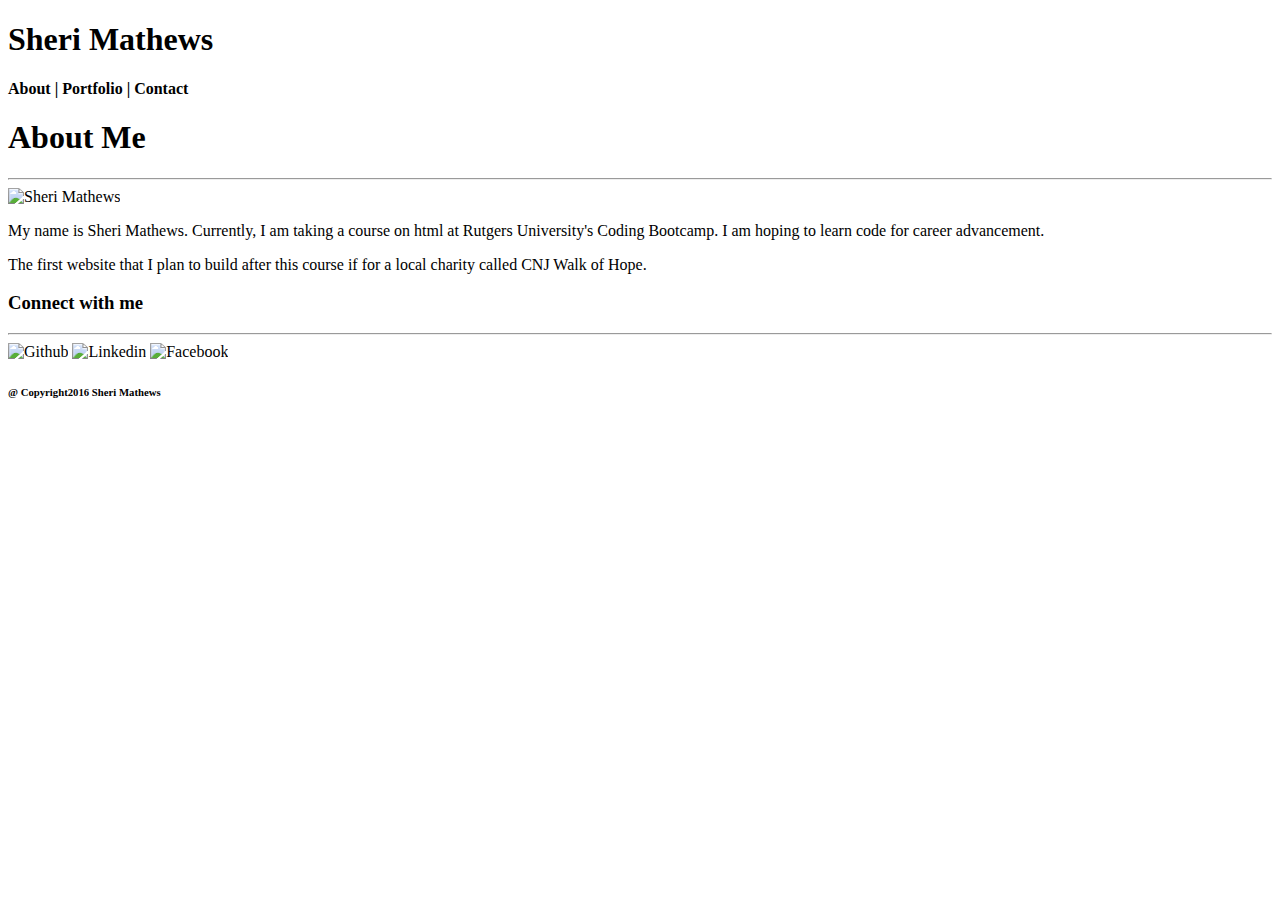
==== index.html @ 40ca952a "Second Commit" ====
<!DOCTYPE html>
<html>
  <head>
    <title>Student Bio</title>
    <link rel="stylesheet" type="text/css" href="./style.css">
  </head>

  <body>
  
  <header>
      
    <div id="header-1">
      <h1>Sheri Mathews</h1></div>
  
    <div id="navigation">
      <h4>About | Portfolio | Contact</h4>

    </header>

    <section id="full-about">
      
      <div id="About-Me">
        
        <h1> About Me</h1>
        
          <hr>
          
          <div>
          <img src="http://placehold.it/150x100" alt="Sheri Mathews">
          </div>
        
        <p>My name is Sheri Mathews. Currently, I am taking a course on html at Rutgers University's Coding Bootcamp. I am hoping to learn code for career advancement.</p>

        <p>The first website that I plan to build after this course if for a local charity called CNJ Walk of Hope.</p>

      </div>
      

      <aside id="Connect">
        
        <h3>Connect with me</h3>
        <hr>
        <img src="http://placehold.it/50x50" alt="Github">
        <img src="http://placehold.it/50x50" alt="Linkedin">
        <img src="http://placehold.it/50x50" alt="Facebook">
      </aside>

    </section>

<footer>
      
      <h6>@ Copyright2016 Sheri Mathews</h6>
    </footer>
    
  </body>
</html>
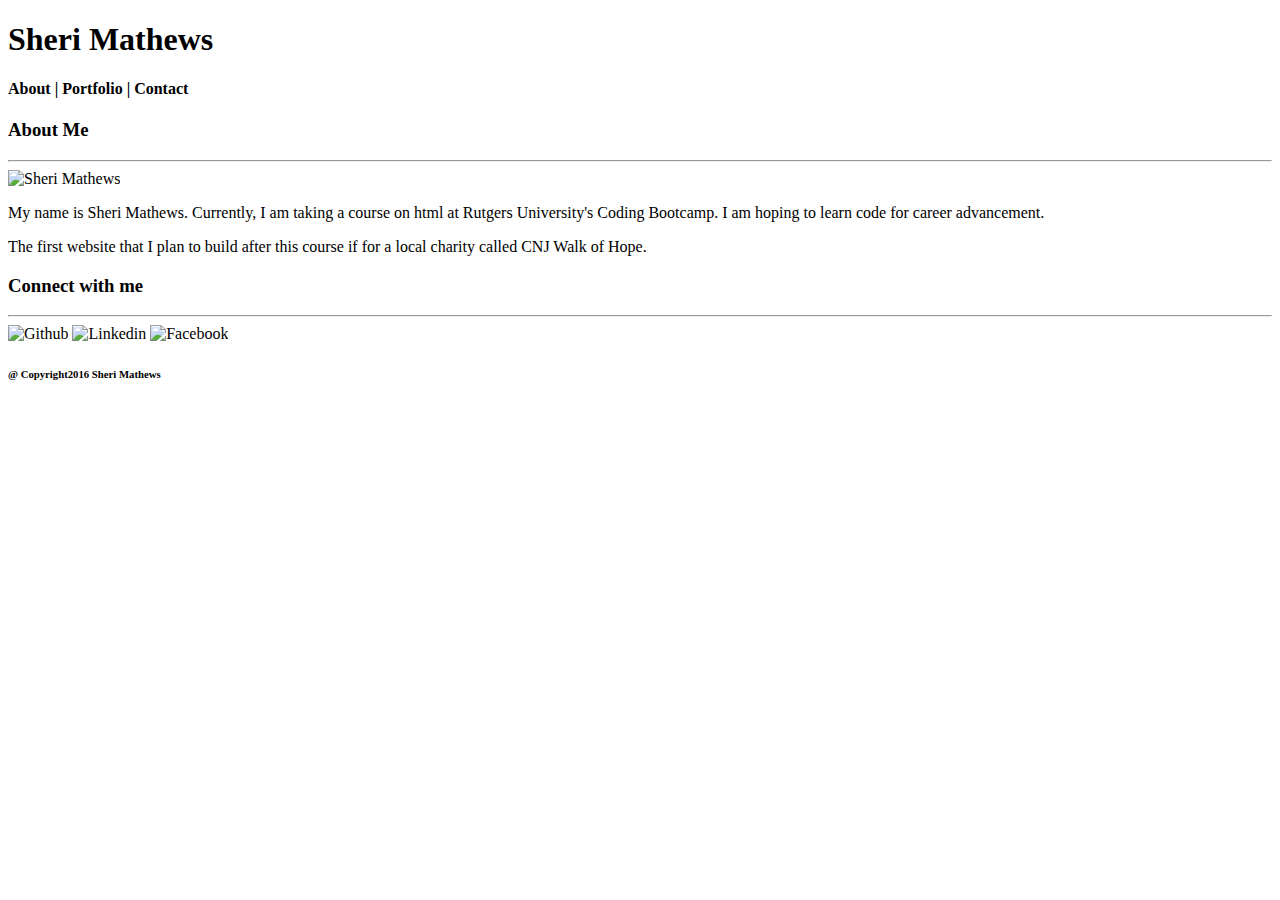
==== commit 1e7abdf9: "Add project files" ====
--- a/index.html
+++ b/index.html
@@ -1,8 +1,11 @@
 <!DOCTYPE html>
 <html>
   <head>
-    <title>Student Bio</title>
+    <title>About Me</title>
+    <meta charset="utf-8"/>
     <link rel="stylesheet" type="text/css" href="./style.css">
+        <link rel="stylesheet" type="text/css" href="./reset.css">
+
   </head>
 
   <body>
@@ -14,6 +17,7 @@
   
     <div id="navigation">
       <h4>About | Portfolio | Contact</h4>
+      </div>
 
     </header>
 
@@ -21,7 +25,7 @@
       
       <div id="About-Me">
         
-        <h1> About Me</h1>
+        <h3> About Me</h3>
         
           <hr>
           
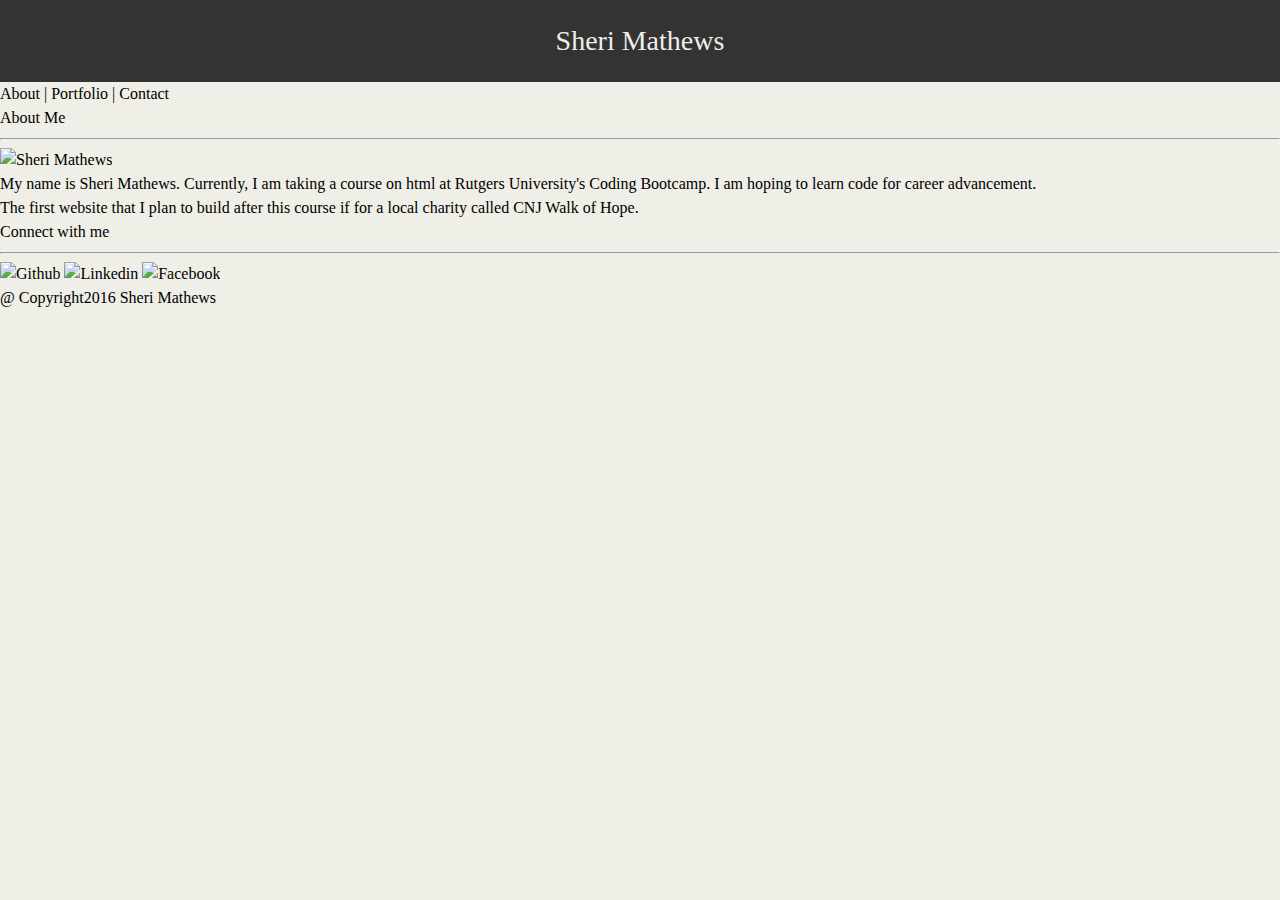
==== commit f0a9b35a: "Correct Project Files" ====
--- a/index.html
+++ b/index.html
@@ -3,8 +3,9 @@
   <head>
     <title>About Me</title>
     <meta charset="utf-8"/>
-    <link rel="stylesheet" type="text/css" href="./style.css">
-        <link rel="stylesheet" type="text/css" href="./reset.css">
+    <link rel="stylesheet" type="text/css" href="assets/css/reset.css">
+    <link rel="stylesheet" type="text/css" href="assets/css/style.css">
+       
 
   </head>
 
--- a/assets/css/style.css
+++ b/assets/css/style.css
@@ -0,0 +1,60 @@
+body {
+	background-color: #efeee7;
+	font-family: "Georgia", "Times New Roman" ,Times,serif;
+	font-color: #333333;
+	margin: 0;
+	padding: 0;
+	line-height: 1.5;
+}
+
+h1 {
+	background-color: #333333;
+	color: #efeee7;
+	font-size: 28px;
+	margin: 0;
+	text-align: center;
+	padding-top: 20px;
+	padding-bottom: 20px;
+}
+
+h2 {
+	font-size: 24;
+}
+
+a {
+	color: #d21034;
+}
+
+.container {
+	width: 1024px;
+	margin: 0 auto;
+}
+
+
+
+#main-bio,
+#contact-info,
+#bio-image {
+	float: left;
+}
+
+.clear {
+	clear: both;
+}
+
+#main-bio {
+	width: 70%;
+}
+
+#contact-info {
+	width: 30%;
+}
+
+#bio-image {
+	margin-right: 20px;
+	width: 200px;
+	height: 200px
+	}
+
+
+
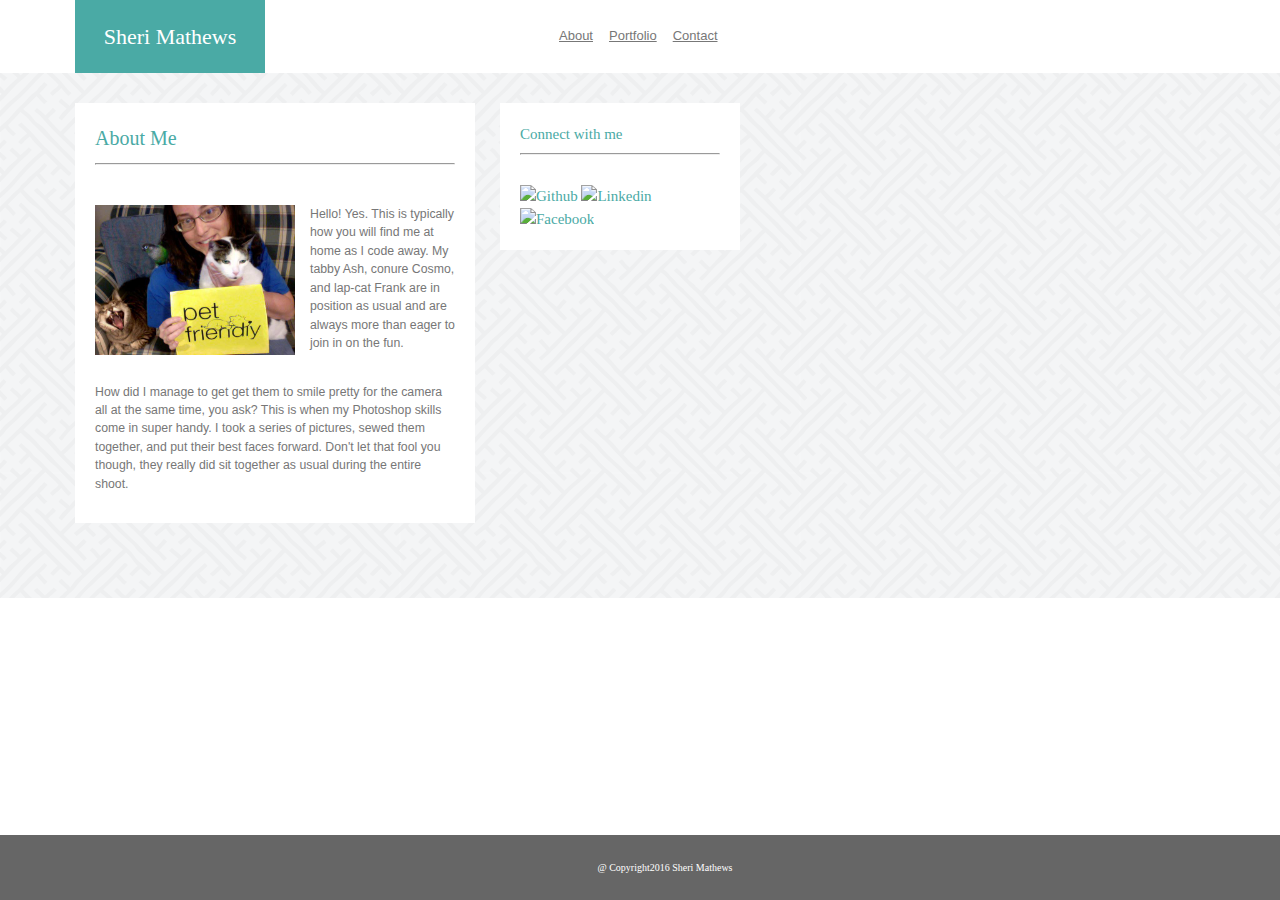
==== commit 6baf2821: "final changes" ====
--- a/index.html
+++ b/index.html
@@ -5,56 +5,73 @@
     <meta charset="utf-8"/>
     <link rel="stylesheet" type="text/css" href="assets/css/reset.css">
     <link rel="stylesheet" type="text/css" href="assets/css/style.css">
-       
-
-  </head>
+   
+   </head>
 
   <body>
   
   <header>
       
-    <div id="header-1">
-      <h1>Sheri Mathews</h1></div>
-  
-    <div id="navigation">
-      <h4>About | Portfolio | Contact</h4>
+    <div class="wrapper">
+
+    	<div id="name">
+		Sheri Mathews
+		</div>
+
+    	<div id="nav-list">	
+    		<ul>
+  				<li><a href="index.html">About</a></li>
+  				<li><a href="portfolio.html">Portfolio</a></li>
+  				<li><a href="contact.html">Contact</a></li>
+  			</ul>
+		  </div>
+
+	</div>
+    
+    </header>
+
+    
+    <section class="full">
+      
+      <div id="about-me">
+        
+          About Me
+        
+          <hr><br>
+          
+
+          <div>
+          <img src="assets/images/pets.jpg" align="left" alt="Sheri Mathews" style="width: 200px; height:auto; padding-right: 15px; line-height: 10px">
+          </div>
+
+
+        
+          <p>Hello! Yes. This is typically how you will find me at home as I code away. My tabby Ash, conure Cosmo, and lap-cat Frank are in position as usual and are always more than eager to join in on the fun.</p><br>
+
+          <p>How did I manage to get get them to smile pretty for the camera all at the same time, you ask? This is when my Photoshop skills come in super handy. I took a series of pictures, sewed them together, and put their best faces forward. Don't let that fool you though, they really did sit together as usual during the entire shoot.</p>
+
       </div>
 
-    </header>
-
-    <section id="full-about">
-      
-      <div id="About-Me">
-        
-        <h3> About Me</h3>
-        
-          <hr>
-          
-          <div>
-          <img src="http://placehold.it/150x100" alt="Sheri Mathews">
-          </div>
-        
-        <p>My name is Sheri Mathews. Currently, I am taking a course on html at Rutgers University's Coding Bootcamp. I am hoping to learn code for career advancement.</p>
-
-        <p>The first website that I plan to build after this course if for a local charity called CNJ Walk of Hope.</p>
-
-      </div>
       
 
-      <aside id="Connect">
+      <aside id="connect-me">
         
-        <h3>Connect with me</h3>
-        <hr>
+        Connect with me
+        <hr><br>
         <img src="http://placehold.it/50x50" alt="Github">
         <img src="http://placehold.it/50x50" alt="Linkedin">
         <img src="http://placehold.it/50x50" alt="Facebook">
+      
       </aside>
-
+     
+      <div style="clear:both;"></div>
+    
     </section>
 
-<footer>
+
+    <footer>
       
-      <h6>@ Copyright2016 Sheri Mathews</h6>
+      <small>@ Copyright2016 Sheri Mathews</small>
     </footer>
     
   </body>
--- a/assets/css/style.css
+++ b/assets/css/style.css
@@ -1,13 +1,163 @@
 body {
-	background-color: #efeee7;
+	background-color: #ffffff;
 	font-family: "Georgia", "Times New Roman" ,Times,serif;
-	font-color: #333333;
+	color: #777777;
 	margin: 0;
 	padding: 0;
 	line-height: 1.5;
 }
 
+
+header {
+	background-color: #ffffff;
+	border-color: #cccccc;
+	margin: 0 auto;
+	}
+
+form {
+	font-family: arial;
+	color:#777777;
+	font-size:15px;
+	/*line-height: 200%;*/
+
+}
+
+.wrapper {
+	width: 100%;
+	margin: 0 auto;
+	position: relative;
+	color: #4aaaa5;
+}
+
+#name {
+	color: white;
+	content: center;
+	background-color: #4aaaa5;
+	width: 150px;
+	float: left;
+	text-align: center;
+	padding: 20px;
+	margin-left: 75px;
+	font-size: 22px;
+}
+
+#nav-list {
+	color: white;
+	background-color: #ffffff;
+	width: 300px;
+	float: left;
+	text-align: right;
+	font-family: arial;
+	font-size: 13px;
+	padding: 26px;
+	position: relative;
+	left: 260px;
+}
+
+ul {
+	list-style-type: none;
+    margin: 0;
+    padding: 0;
+}
+
+li {
+	float: left;
+}
+
+a {
+	display: inline;
+	padding: 8px;
+	color: #777777;
+}
+
+
+section {
+	clear: both;
+	color: #4aaaa5;
+}
+
+/*br {
+    display: block;
+    margin-bottom: 2px;
+    font-size:2px;
+    line-height: 2px;
+}*/
+
+.full {
+	background-image: url("../images/sayagata-400px.png");
+}
+
+#about-me {
+	color: #4aaaa5;
+	content: center;
+	background-color: #ffffff;
+	width: 360px;
+	height: 380px;
+	float: left;
+	text-align: left;
+	padding: 20px;
+	margin-left: 75px;
+	margin-top: 30px;
+	margin-bottom: 75px;
+	font-size: 20px;
+
+}
+
+#contact-me {
+	color: #4aaaa5;
+	content: center;
+	background-color: #ffffff;
+	width: 360px;
+	height: 360px;
+	float: left;
+	text-align: left;
+	padding: 20px;
+	margin-left: 75px;
+	margin-top: 30px;
+	margin-bottom: 75px;
+	font-size: 20px;
+
+}
+
+
+p {
+	color: #777777;
+	font-family: arial;
+	font-size: 12.3px;
+}
+
+#connect-me {
+	color: #4aaaa5;
+	content: center;
+	background-color: #ffffff;
+	width: 200px;
+	float: left;
+	text-align: left;
+	padding: 20px;
+	margin-left: 25px;
+	margin-top: 30px;
+	font-size: 15px;
+	
+}
+
+footer {
+	clear: both;
+	color: #ffffff;
+	background-color:#666666;
+	float: left;
+	width: 100%;
+	margin: 0 auto;
+	margin-top: 100px;
+	text-align: center;
+	font-size: 10px;
+	padding: 25px;
+	position: absolute;
+	bottom: 0;
+}
+
+
 h1 {
+	clear: both;
 	background-color: #333333;
 	color: #efeee7;
 	font-size: 28px;
@@ -21,40 +171,16 @@
 	font-size: 24;
 }
 
-a {
-	color: #d21034;
-}
+
 
 .container {
 	width: 1024px;
 	margin: 0 auto;
 }
 
-
-
-#main-bio,
-#contact-info,
-#bio-image {
-	float: left;
-}
-
-.clear {
+.full {
 	clear: both;
 }
 
-#main-bio {
-	width: 70%;
-}
-
-#contact-info {
-	width: 30%;
-}
-
-#bio-image {
-	margin-right: 20px;
-	width: 200px;
-	height: 200px
-	}
 
 
-
